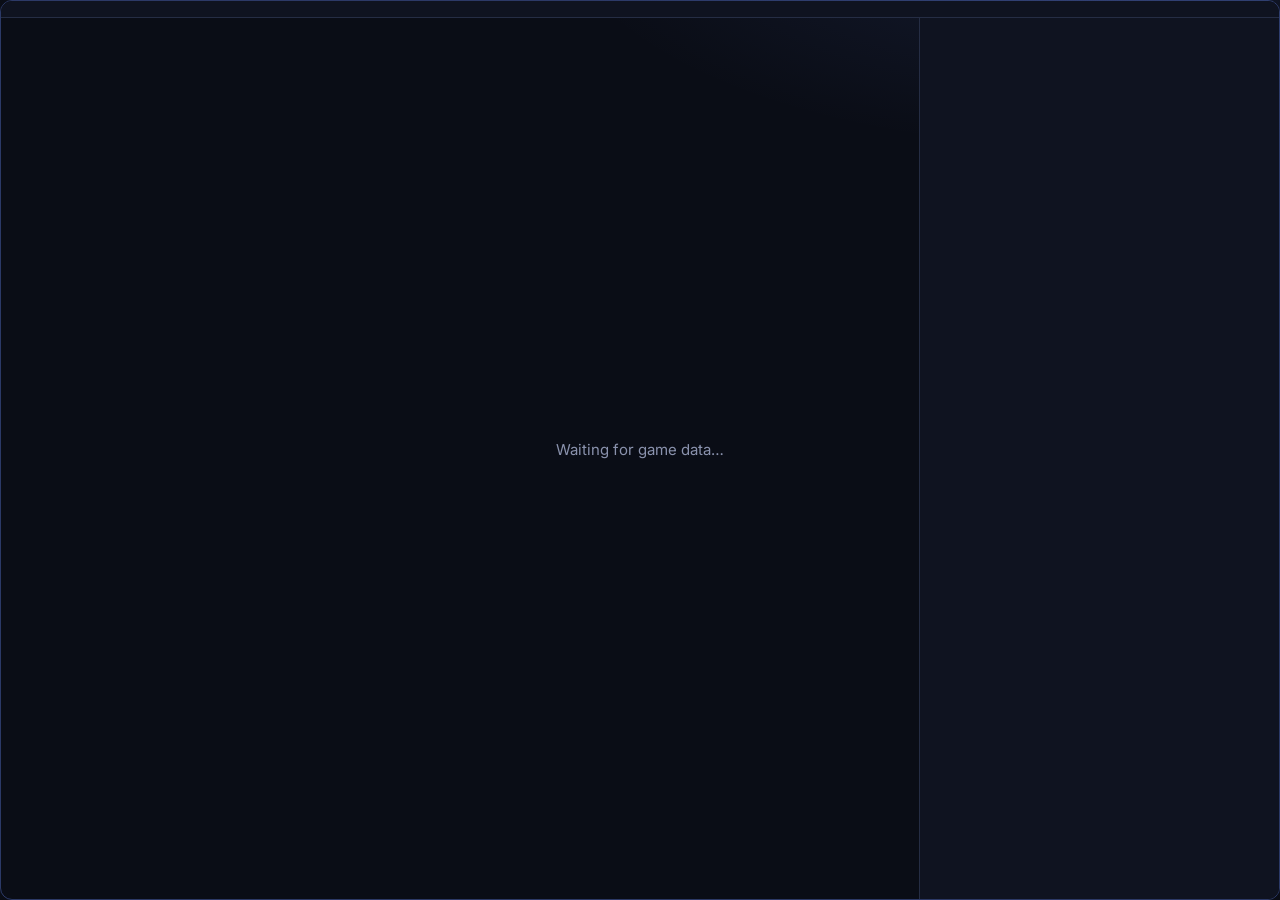
==== web/ingame.html @ f56386ac "NotLoL – desktopová appka pro League of Legends Tier listy, buildy, runy a matchupy (u.gg), Arena (O" ====
<!doctype html>
<html lang="cs">
<head>
  <meta charset="utf-8">
  <meta name="viewport" content="width=device-width, initial-scale=1">
  <title>NotLoL</title>
  <link rel="preconnect" href="https://fonts.googleapis.com">
  <link rel="preconnect" href="https://fonts.gstatic.com" crossorigin>
  <link rel="stylesheet" href="https://fonts.googleapis.com/css2?family=Inter:wght@400;500;600;700;800;900&display=swap">
  <link rel="stylesheet" href="ingame.css">
  <link rel="stylesheet" href="cards.css">
</head>
<body>
  <div id="app"></div>
  <script src="js/i18n.js"></script>
  <script src="js/ui.js"></script>
  <script src="js/cards.js"></script>
  <script src="js/ingame.js"></script>
</body>
</html>
---- web/ingame.css ----
:root {
  --bg: #0a0d16;
  --bg-2: #0f1320;
  --panel: #141927;
  --panel-2: #1a2032;
  --line: #252d44;
  --text: #e9ecf5;
  --muted: #8a92ad;
  --dim: #5d6582;
  --accent: #6c8cff;
  --accent-2: #9db1ff;
  --accent-rgb: 108, 140, 255;
  --mine: #4f9dff;
  --enemy: #ff5a6a;
  --wr-great: #3ee0a0;
  --wr-good: #8be3bd;
  --wr-mid: #d6dbea;
  --wr-low: #ffa58a;
  --wr-bad: #ff6b6b;
  color-scheme: dark;
}

/* Barva zvýraznění z Nastavení hlavního okna */
:root[data-accent="hextech"] { --accent: #1fc3d9; --accent-2: #7fe3ef; --accent-rgb: 31, 195, 217; }
:root[data-accent="violet"] { --accent: #9f7bff; --accent-2: #c7b1ff; --accent-rgb: 159, 123, 255; }
:root[data-accent="gold"] { --accent: #d6ad55; --accent-2: #f0d48c; --accent-rgb: 214, 173, 85; }
:root[data-accent="rose"] { --accent: #ff5c8a; --accent-2: #ff9db8; --accent-rgb: 255, 92, 138; }
:root[data-accent="emerald"] { --accent: #2ccf96; --accent-2: #85ebc5; --accent-rgb: 44, 207, 150; }

* { box-sizing: border-box; }
html, body { margin: 0; height: 100%; overflow: hidden; }
body {
  background: radial-gradient(900px 400px at 85% -10%, rgba(var(--accent-rgb), .12), transparent 60%), var(--bg);
  color: var(--text);
  font: 13px/1.35 Inter, system-ui, 'Segoe UI', sans-serif;
  user-select: none;
  -webkit-font-smoothing: antialiased;
}
#app { position: relative; height: 100%; display: flex; flex-direction: column; border: 1px solid rgba(var(--accent-rgb), .35); border-radius: 12px; overflow: hidden; }
#waitMsg { position: absolute; inset: 0; display: grid; place-items: center; margin: 0; }
.ico { display: block; flex: 0 0 auto; }
img { display: block; }
small { color: var(--muted); font-size: 11px; }
h2 { font-size: 15px; margin: 0 0 8px; }
.muted { color: var(--muted); }
.hint { color: var(--muted); font-size: 12px; margin: -2px 0 10px; }
.wait { margin: auto; color: var(--muted); font-size: 15px; padding: 40px; text-align: center; }
.wait.small { font-size: 13px; padding: 20px; }

.wr-great { color: var(--wr-great); }
.wr-good { color: var(--wr-good); }
.wr-mid { color: var(--wr-mid); }
.wr-low { color: var(--wr-low); }
.wr-bad { color: var(--wr-bad); }

/* ---------- Hlavička a záložky ---------- */

header {
  display: flex;
  align-items: center;
  gap: 14px;
  padding: 8px 14px;
  background: var(--bg-2);
  border-bottom: 1px solid var(--line);
  flex: 0 0 auto;
}
.brand { display: flex; align-items: center; gap: 8px; font-weight: 800; font-size: 17px; letter-spacing: -0.02em; }
.brand img { width: 26px; height: 26px; }
.brand span { color: var(--accent); }
.tabs { display: flex; gap: 4px; background: var(--panel); border: 1px solid var(--line); border-radius: 9px; padding: 3px; }
.tabs button { background: none; border: 0; color: var(--muted); font: inherit; font-weight: 700; font-size: 13px; padding: 5px 12px; border-radius: 7px; cursor: pointer; }
.tabs button:hover { color: var(--text); }
.tabs button.on { background: rgba(var(--accent-rgb), .22); color: var(--text); box-shadow: inset 0 0 0 1px rgba(var(--accent-rgb), .5); }
.mode { color: var(--muted); font-weight: 600; }
.demo { color: #ff9a3c; }
.time { font-weight: 800; font-size: 16px; font-variant-numeric: tabular-nums; margin-left: auto; }
.hint-k, .hint { color: var(--dim); font-size: 12px; }
header .hint { margin: 0; }
kbd { font: 600 11px/1 Inter, sans-serif; background: var(--panel-2); border: 1px solid var(--line); border-bottom-width: 2px; border-radius: 4px; padding: 2px 5px; color: var(--text); }
.close { background: none; border: 0; color: var(--muted); font-size: 24px; line-height: 1; cursor: pointer; padding: 0 4px; }
.close:hover { color: var(--text); }

main { flex: 1; min-height: 0; display: flex; }
.pane { flex: 1; min-height: 0; overflow-y: auto; padding: 14px; }
.pane[hidden] { display: none; }
.match-pane { display: grid; grid-template-columns: minmax(0, 1fr) 360px; padding: 0; overflow: hidden; }

/* ---------- Týmy ---------- */

.teams { overflow-y: auto; padding: 12px 14px; }
.team-stack { display: grid; gap: 12px; }
.team-grid { display: grid; grid-template-columns: repeat(2, minmax(0, 1fr)); gap: 10px; align-content: start; }
.team h2 { font-size: 12px; text-transform: uppercase; letter-spacing: .06em; margin: 0 0 5px; display: flex; align-items: center; gap: 8px; }
.team h2::before { content: ''; width: 4px; height: 14px; border-radius: 2px; background: var(--enemy); }
.team.mine h2::before { background: var(--mine); }
.team h2 small { text-transform: none; letter-spacing: 0; font-weight: 500; }
.team-grid .team { background: var(--bg-2); border: 1px solid var(--line); border-radius: 10px; padding: 8px; }
.team-grid .team.mine { border-color: rgba(79, 157, 255, .6); }

.row {
  display: grid;
  grid-template-columns: 44px 22px minmax(110px, 1.2fr) minmax(150px, 1.3fr) 76px 78px 44px auto;
  gap: 10px;
  align-items: center;
  padding: 5px 8px;
  border-radius: 9px;
  background: var(--panel);
  border: 1px solid transparent;
  margin-bottom: 4px;
}
.row.compact { grid-template-columns: 36px minmax(70px, 1fr) 98px 58px 58px auto; gap: 7px; padding: 4px 6px; }
.row.compact .rank { gap: 4px; white-space: nowrap; }
.row.compact .champ, .row.compact .champ img, .row.compact .champ .ph { width: 36px; height: 36px; }
.row.compact .it { width: 20px; height: 20px; }
.row.compact .items { flex-wrap: wrap; max-width: 92px; gap: 2px; }
.row.me { border-color: rgba(108, 140, 255, .6); background: rgba(108, 140, 255, .1); }
.row.dead .champ img { filter: grayscale(1) brightness(.6); }
.champ { position: relative; width: 44px; height: 44px; }
.champ img, .champ .ph { width: 44px; height: 44px; border-radius: 9px; background: var(--panel-2); }
.lvl {
  position: absolute; right: -4px; bottom: -4px;
  background: var(--bg); border: 1px solid var(--line); border-radius: 6px;
  font-size: 10px; font-weight: 700; padding: 0 4px;
}
.respawn { position: absolute; inset: 0; display: grid; place-items: center; font-weight: 800; font-size: 15px; color: #fff; }
.spells { display: grid; gap: 2px; }
.spells .sp { width: 20px; height: 20px; border-radius: 4px; }
.who { min-width: 0; display: grid; }
.who b, .who small { white-space: nowrap; overflow: hidden; text-overflow: ellipsis; }
.rank { display: flex; align-items: center; gap: 6px; line-height: 1.25; }
.rank b { font-size: 12px; }
.crest { width: 26px; height: 26px; }
.row.compact .crest { width: 20px; height: 20px; }
.dots { animation: blink 1s infinite; }
@keyframes blink { 50% { opacity: .3; } }
.cstat { display: grid; justify-items: start; gap: 2px; }
.tier { display: inline-grid; place-items: center; min-width: 28px; height: 20px; padding: 0 5px; border-radius: 5px; font-weight: 800; font-size: 11px; color: #0a0d16; }
.t-splus { background: #ff4e5a; } .t-s { background: #ff9a3c; } .t-a { background: #4f9dff; }
.t-b { background: #4fd18b; } .t-c { background: #b7bdcf; } .t-d { background: #7a8099; } .t-none { background: var(--panel-2); color: var(--muted); }
.kda, .cs { display: grid; font-variant-numeric: tabular-nums; }
.items { display: flex; gap: 3px; }
.it { width: 24px; height: 24px; border-radius: 5px; background: var(--panel-2); }

/* ---------- Tvůj build ---------- */

.build { border-left: 1px solid var(--line); background: var(--bg-2); padding: 12px 14px; overflow-y: auto; }
.build h3 { display: flex; align-items: center; justify-content: space-between; font-size: 11px; text-transform: uppercase; letter-spacing: .06em; color: var(--muted); margin: 14px 0 6px; }
.link { background: none; border: 0; color: var(--accent); font: inherit; font-size: 11px; font-weight: 700; text-transform: none; letter-spacing: 0; cursor: pointer; padding: 0; }
.me-head { display: flex; align-items: center; gap: 10px; }
.me-head img { width: 40px; height: 40px; border-radius: 9px; }
.me-head div { display: grid; }
.me-head b { font-size: 15px; }
.next-skill { display: flex; align-items: center; gap: 10px; margin-top: 12px; padding: 8px; border-radius: 10px; background: var(--panel); position: relative; }
.next-skill.go { background: rgba(62, 224, 160, .12); }
.next-skill.go b { color: var(--wr-great); }
.next-skill img { width: 34px; height: 34px; border-radius: 7px; }
.next-skill .key { position: absolute; left: 32px; top: 32px; font-size: 10px; font-weight: 800; padding: 0 4px; border-radius: 4px; color: #0a0d16; }
.next-skill div { display: grid; }
.strip { display: grid; grid-template-columns: repeat(18, 1fr); gap: 2px; margin-top: 8px; }
.strip .c { text-align: center; font-size: 10px; font-weight: 800; border-radius: 3px; padding: 2px 0; color: #0a0d16; }
.strip .c.done { opacity: .3; }
.strip .c.cur { outline: 2px solid #fff; }
.k-Q { background: #6c8cff; } .k-W { background: #4fd18b; } .k-E { background: #ff9a3c; } .k-R { background: #ff4e5a; }
.core { display: flex; align-items: center; gap: 6px; }
.chev { color: var(--dim); font-size: 18px; }
.ib { position: relative; width: 36px; height: 36px; }
.ib img { width: 36px; height: 36px; border-radius: 7px; border: 1px solid var(--line); }
.ib.own img { opacity: .45; }
.tick { position: absolute; right: -4px; bottom: -4px; width: 16px; height: 16px; border-radius: 50%; background: var(--wr-great); color: #0a0d16; font-size: 11px; font-weight: 800; display: grid; place-items: center; }
.opts { display: grid; grid-template-columns: repeat(3, 1fr); gap: 8px; }
.opt-col { display: grid; gap: 4px; align-content: start; }
.opt { display: flex; align-items: center; gap: 6px; font-size: 11px; font-weight: 700; }
.opt .ib, .opt .ib img { width: 28px; height: 28px; }
.augs { display: grid; gap: 8px; }
.aug-group { display: grid; gap: 3px; }
.r-kPrismatic { --r: #c58bff; } .r-kGold { --r: #f2c14e; } .r-kSilver { --r: #b7bdcf; }
.aug-group > small { color: var(--r); font-weight: 700; }
.aug { display: flex; align-items: center; gap: 8px; }
.aug .tier { flex: 0 0 auto; min-width: 26px; height: 18px; font-size: 10px; }
.aug img { flex: 0 0 auto; width: 24px; height: 24px; border-radius: 5px; border: 2px solid var(--r, #c58bff); }
.aug.prism img { border-color: #c58bff; }
.aug.own .an { color: var(--wr-great); }
.aug .an { flex: 1; font-weight: 600; }
.aug em { font-style: normal; font-weight: 700; font-size: 11px; }
.runes { display: flex; align-items: center; gap: 4px; flex-wrap: wrap; }
.runes img { width: 26px; height: 26px; border-radius: 50%; }
.runes img.ks { width: 34px; height: 34px; }
.runes .gap { width: 10px; }

/* ---------- Prizmatické itemy ---------- */

.prism-list { display: grid; gap: 6px; max-width: 760px; }
.prism-item {
  display: grid;
  grid-template-columns: 26px 40px minmax(0, 1fr) auto;
  grid-template-areas: 'rank img name place' 'rank img sub sub';
  column-gap: 10px;
  align-items: center;
  padding: 6px 10px;
  border-radius: 10px;
  background: var(--panel);
}
.prism-item.own { outline: 1px solid var(--wr-great); }
.prism-item .pr-rank { grid-area: rank; color: var(--dim); font-weight: 800; }
.prism-item img { grid-area: img; width: 40px; height: 40px; border-radius: 8px; border: 2px solid #c58bff; }
.prism-item .pr-name { grid-area: name; font-weight: 700; font-size: 14px; }
.prism-item .pr-place { grid-area: place; font-weight: 800; font-size: 15px; }
.prism-item .pr-sub { grid-area: sub; color: var(--muted); font-size: 12px; }

::-webkit-scrollbar { width: 8px; }
::-webkit-scrollbar-thumb { background: var(--line); border-radius: 4px; }
---- web/cards.css ----
/* Pořadí karet (augmentů) – sdílí hlavní okno i herní panel */

.cards-tools { display: flex; align-items: center; gap: 10px; flex-wrap: wrap; margin-bottom: 12px; }
.cards-search-wrap { position: relative; flex: 1; min-width: 180px; max-width: 320px; display: flex; color: var(--dim, #5d6582); }
.cards-search-wrap .ico { position: absolute; left: 10px; top: 50%; transform: translateY(-50%); pointer-events: none; }
.cards-search {
  width: 100%;
  background: var(--bg-2, #0f1320);
  border: 1px solid var(--line, #252d44);
  border-radius: 10px;
  padding: 7px 11px 7px 32px;
  color: var(--text, #e9ecf5);
  font: inherit;
  outline: none;
  transition: border-color .15s;
}
.cards-search:focus { border-color: var(--accent, #6c8cff); }
.cards-sort { display: inline-flex; background: var(--bg-2, #0f1320); border: 1px solid var(--line, #252d44); border-radius: 9px; padding: 2px; }
.cards-sort button { background: none; border: 0; color: var(--muted, #8a92ad); font-family: inherit; font-size: 12px; font-weight: 600; padding: 6px 10px; border-radius: 7px; cursor: pointer; }
.cards-sort button.on { background: var(--panel-2, #1a2032); color: var(--text, #e9ecf5); }
.cards-hint { font-size: 12px; color: var(--muted, #8a92ad); }
.cards-empty { color: var(--muted, #8a92ad); margin: 8px 0 0; }

.cards-cols { display: grid; grid-template-columns: repeat(3, minmax(0, 1fr)); gap: 14px; }
.cards-col h3 { display: flex; align-items: center; gap: 8px; font-size: 12px; text-transform: uppercase; letter-spacing: .05em; margin: 0 0 6px; color: var(--rc); }
.cards-col h3 small { color: var(--muted, #8a92ad); font-weight: 500; }
.cards-col.r-kPrismatic { --rc: #c58bff; }
.cards-col.r-kGold { --rc: #f2c14e; }
.cards-col.r-kSilver { --rc: #b7bdcf; }
.cards-list { list-style: none; margin: 0; padding: 0; display: grid; gap: 3px; }
.card-item {
  display: grid;
  grid-template-columns: 30px 26px minmax(0, 1fr) auto;
  gap: 8px;
  align-items: center;
  padding: 4px 6px;
  border-radius: 9px;
  background: var(--bg-2, #0f1320);
  border: 1px solid transparent;
  transition: border-color .12s, background .12s;
}
.card-item:hover { border-color: color-mix(in srgb, var(--rc) 45%, transparent); background: color-mix(in srgb, var(--rc) 7%, var(--bg-2, #0f1320)); }
.card-item[hidden] { display: none; }
.card-item.old { opacity: .6; }
.card-item img, .card-item .ph { width: 26px; height: 26px; border-radius: 6px; border: 2px solid var(--rc); background: var(--panel-2, #1a2032); }
.card-item .tier { min-width: 30px; height: 20px; font-size: 11px; border-radius: 5px; padding: 0 4px; }
.card-item .cn { font-weight: 600; font-size: 13px; overflow: hidden; text-overflow: ellipsis; white-space: nowrap; }
.card-item .cs { font-size: 11px; color: var(--muted, #8a92ad); white-space: nowrap; font-variant-numeric: tabular-nums; }

@media (max-width: 900px) {
  .cards-cols { grid-template-columns: minmax(0, 1fr); }
}
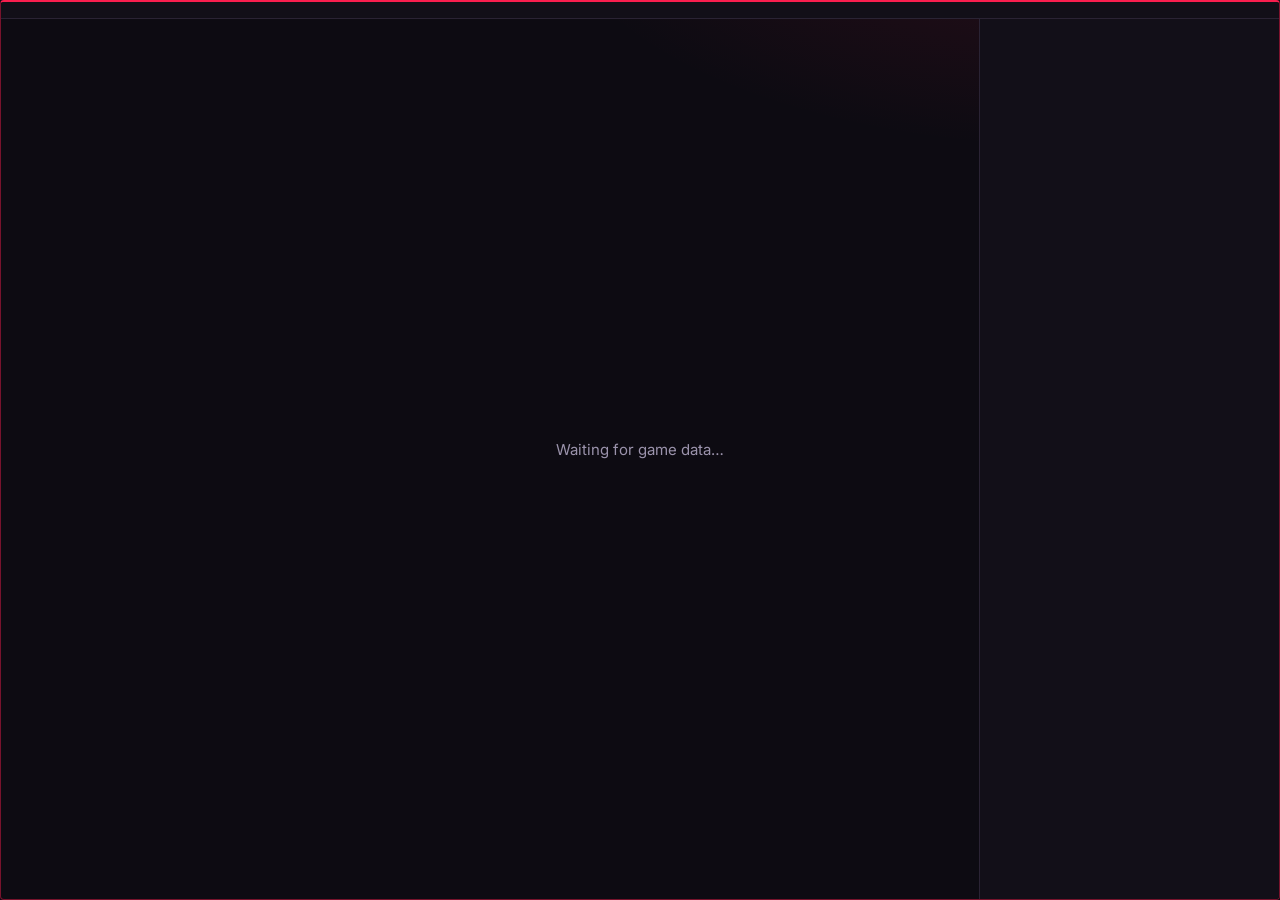
==== commit 2a49993c: "New look in the style of a gaming browser The whole UI gets a dark gaming-browser look inspired by O" ====
--- a/web/ingame.html
+++ b/web/ingame.html
@@ -6,7 +6,7 @@
   <title>NotLoL</title>
   <link rel="preconnect" href="https://fonts.googleapis.com">
   <link rel="preconnect" href="https://fonts.gstatic.com" crossorigin>
-  <link rel="stylesheet" href="https://fonts.googleapis.com/css2?family=Inter:wght@400;500;600;700;800;900&display=swap">
+  <link rel="stylesheet" href="https://fonts.googleapis.com/css2?family=Chakra+Petch:wght@500;600;700&family=Inter:wght@400;500;600;700;800;900&display=swap">
   <link rel="stylesheet" href="ingame.css">
   <link rel="stylesheet" href="cards.css">
 </head>
--- a/web/ingame.css
+++ b/web/ingame.css
@@ -1,15 +1,16 @@
 :root {
-  --bg: #0a0d16;
-  --bg-2: #0f1320;
-  --panel: #141927;
-  --panel-2: #1a2032;
-  --line: #252d44;
-  --text: #e9ecf5;
-  --muted: #8a92ad;
-  --dim: #5d6582;
-  --accent: #6c8cff;
-  --accent-2: #9db1ff;
-  --accent-rgb: 108, 140, 255;
+  --bg: #0d0b12;
+  --bg-2: #120f18;
+  --panel: #17131e;
+  --panel-2: #1e1927;
+  --line: #2a2334;
+  --text: #f2f0f7;
+  --muted: #9b93ac;
+  --dim: #686079;
+  --accent: #fa1e4e;
+  --accent-2: #ff6286;
+  --accent-rgb: 250, 30, 78;
+  --display: 'Chakra Petch', Inter, system-ui, 'Segoe UI', sans-serif;
   --mine: #4f9dff;
   --enemy: #ff5a6a;
   --wr-great: #3ee0a0;
@@ -21,6 +22,8 @@
 }
 
 /* Barva zvýraznění z Nastavení hlavního okna */
+:root[data-accent="orange"] { --accent: #ff7a1a; --accent-2: #ffab6b; --accent-rgb: 255, 122, 26; }
+:root[data-accent="blue"] { --accent: #6c8cff; --accent-2: #9db1ff; --accent-rgb: 108, 140, 255; }
 :root[data-accent="hextech"] { --accent: #1fc3d9; --accent-2: #7fe3ef; --accent-rgb: 31, 195, 217; }
 :root[data-accent="violet"] { --accent: #9f7bff; --accent-2: #c7b1ff; --accent-rgb: 159, 123, 255; }
 :root[data-accent="gold"] { --accent: #d6ad55; --accent-2: #f0d48c; --accent-rgb: 214, 173, 85; }
@@ -36,7 +39,7 @@
   user-select: none;
   -webkit-font-smoothing: antialiased;
 }
-#app { position: relative; height: 100%; display: flex; flex-direction: column; border: 1px solid rgba(var(--accent-rgb), .35); border-radius: 12px; overflow: hidden; }
+#app { position: relative; height: 100%; display: flex; flex-direction: column; border: 1px solid rgba(var(--accent-rgb), .45); border-top: 2px solid var(--accent); border-radius: 4px; overflow: hidden; }
 #waitMsg { position: absolute; inset: 0; display: grid; place-items: center; margin: 0; }
 .ico { display: block; flex: 0 0 auto; }
 img { display: block; }
@@ -64,16 +67,16 @@
   border-bottom: 1px solid var(--line);
   flex: 0 0 auto;
 }
-.brand { display: flex; align-items: center; gap: 8px; font-weight: 800; font-size: 17px; letter-spacing: -0.02em; }
-.brand img { width: 26px; height: 26px; }
+.brand { display: flex; align-items: center; gap: 8px; font: 700 18px/1 var(--display); text-transform: uppercase; letter-spacing: .04em; }
+.brand img { width: 26px; height: 26px; clip-path: polygon(6px 0, 100% 0, 100% calc(100% - 6px), calc(100% - 6px) 100%, 0 100%, 0 6px); }
 .brand span { color: var(--accent); }
-.tabs { display: flex; gap: 4px; background: var(--panel); border: 1px solid var(--line); border-radius: 9px; padding: 3px; }
-.tabs button { background: none; border: 0; color: var(--muted); font: inherit; font-weight: 700; font-size: 13px; padding: 5px 12px; border-radius: 7px; cursor: pointer; }
+.tabs { display: flex; gap: 4px; background: var(--panel); border: 1px solid var(--line); border-radius: 4px; padding: 3px; }
+.tabs button { background: none; border: 0; color: var(--muted); font: 600 13px/1.3 var(--display); text-transform: uppercase; letter-spacing: .05em; padding: 5px 12px; border-radius: 3px; cursor: pointer; }
 .tabs button:hover { color: var(--text); }
-.tabs button.on { background: rgba(var(--accent-rgb), .22); color: var(--text); box-shadow: inset 0 0 0 1px rgba(var(--accent-rgb), .5); }
+.tabs button.on { background: rgba(var(--accent-rgb), .2); color: var(--text); box-shadow: inset 0 -2px 0 var(--accent); }
 .mode { color: var(--muted); font-weight: 600; }
 .demo { color: #ff9a3c; }
-.time { font-weight: 800; font-size: 16px; font-variant-numeric: tabular-nums; margin-left: auto; }
+.time { font: 700 17px/1 var(--display); font-variant-numeric: tabular-nums; margin-left: auto; }
 .hint-k, .hint { color: var(--dim); font-size: 12px; }
 header .hint { margin: 0; }
 kbd { font: 600 11px/1 Inter, sans-serif; background: var(--panel-2); border: 1px solid var(--line); border-bottom-width: 2px; border-radius: 4px; padding: 2px 5px; color: var(--text); }
@@ -90,33 +93,34 @@
 .teams { overflow-y: auto; padding: 12px 14px; }
 .team-stack { display: grid; gap: 12px; }
 .team-grid { display: grid; grid-template-columns: repeat(2, minmax(0, 1fr)); gap: 10px; align-content: start; }
-.team h2 { font-size: 12px; text-transform: uppercase; letter-spacing: .06em; margin: 0 0 5px; display: flex; align-items: center; gap: 8px; }
-.team h2::before { content: ''; width: 4px; height: 14px; border-radius: 2px; background: var(--enemy); }
+.team h2 { font: 700 12px/1.3 var(--display); text-transform: uppercase; letter-spacing: .09em; margin: 0 0 5px; display: flex; align-items: center; gap: 8px; }
+.team h2::before { content: ''; width: 6px; height: 13px; transform: skewX(-18deg); background: var(--enemy); }
 .team.mine h2::before { background: var(--mine); }
 .team h2 small { text-transform: none; letter-spacing: 0; font-weight: 500; }
-.team-grid .team { background: var(--bg-2); border: 1px solid var(--line); border-radius: 10px; padding: 8px; }
+.team-grid .team { background: var(--bg-2); border: 1px solid var(--line); border-radius: 4px; padding: 8px; }
 .team-grid .team.mine { border-color: rgba(79, 157, 255, .6); }
 
+/* Pevná šířka sloupců (i itemů – 7 × 22 px), ať jsou sloupce ve všech řádcích pod sebou */
 .row {
   display: grid;
-  grid-template-columns: 44px 22px minmax(110px, 1.2fr) minmax(150px, 1.3fr) 76px 78px 44px auto;
+  grid-template-columns: 44px 22px 22px minmax(110px, 1.2fr) minmax(140px, 1.1fr) minmax(136px, 1fr) 66px 64px 48px 172px;
   gap: 10px;
   align-items: center;
   padding: 5px 8px;
-  border-radius: 9px;
+  border-radius: 4px;
   background: var(--panel);
   border: 1px solid transparent;
   margin-bottom: 4px;
 }
-.row.compact { grid-template-columns: 36px minmax(70px, 1fr) 98px 58px 58px auto; gap: 7px; padding: 4px 6px; }
+.row.compact { grid-template-columns: 36px minmax(70px, 1fr) 98px 58px 58px 92px; gap: 7px; padding: 4px 6px; }
 .row.compact .rank { gap: 4px; white-space: nowrap; }
 .row.compact .champ, .row.compact .champ img, .row.compact .champ .ph { width: 36px; height: 36px; }
 .row.compact .it { width: 20px; height: 20px; }
 .row.compact .items { flex-wrap: wrap; max-width: 92px; gap: 2px; }
-.row.me { border-color: rgba(108, 140, 255, .6); background: rgba(108, 140, 255, .1); }
+.row.me { border-color: rgba(var(--accent-rgb), .65); background: rgba(var(--accent-rgb), .1); }
 .row.dead .champ img { filter: grayscale(1) brightness(.6); }
 .champ { position: relative; width: 44px; height: 44px; }
-.champ img, .champ .ph { width: 44px; height: 44px; border-radius: 9px; background: var(--panel-2); }
+.champ img, .champ .ph { width: 44px; height: 44px; border-radius: 4px; background: var(--panel-2); }
 .lvl {
   position: absolute; right: -4px; bottom: -4px;
   background: var(--bg); border: 1px solid var(--line); border-radius: 6px;
@@ -125,8 +129,18 @@
 .respawn { position: absolute; inset: 0; display: grid; place-items: center; font-weight: 800; font-size: 15px; color: #fff; }
 .spells { display: grid; gap: 2px; }
 .spells .sp { width: 20px; height: 20px; border-radius: 4px; }
+.prunes { display: grid; justify-items: center; gap: 2px; }
+.prunes .ks { width: 22px; height: 22px; }
+.prunes .sub { width: 15px; height: 15px; opacity: .85; }
 .who { min-width: 0; display: grid; }
 .who b, .who small { white-space: nowrap; overflow: hidden; text-overflow: ellipsis; }
+.who .nm { display: flex; align-items: center; gap: 6px; min-width: 0; }
+.acc-lvl {
+  flex: 0 0 auto;
+  font-size: 10px; font-weight: 700; line-height: 15px; color: var(--muted);
+  background: var(--panel-2); border: 1px solid var(--line); border-radius: 5px; padding: 0 5px;
+}
+.acc-lvl.low { color: var(--wr-low); border-color: rgba(255, 165, 138, .45); }
 .rank { display: flex; align-items: center; gap: 6px; line-height: 1.25; }
 .rank b { font-size: 12px; }
 .crest { width: 26px; height: 26px; }
@@ -134,39 +148,53 @@
 .dots { animation: blink 1s infinite; }
 @keyframes blink { 50% { opacity: .3; } }
 .cstat { display: grid; justify-items: start; gap: 2px; }
-.tier { display: inline-grid; place-items: center; min-width: 28px; height: 20px; padding: 0 5px; border-radius: 5px; font-weight: 800; font-size: 11px; color: #0a0d16; }
+.tier { display: inline-grid; place-items: center; min-width: 28px; height: 20px; padding: 0 5px; font: 700 12px/1 var(--display); color: #0d0b12; clip-path: polygon(5px 0, 100% 0, 100% calc(100% - 5px), calc(100% - 5px) 100%, 0 100%, 0 5px); }
 .t-splus { background: #ff4e5a; } .t-s { background: #ff9a3c; } .t-a { background: #4f9dff; }
 .t-b { background: #4fd18b; } .t-c { background: #b7bdcf; } .t-d { background: #7a8099; } .t-none { background: var(--panel-2); color: var(--muted); }
 .kda, .cs { display: grid; font-variant-numeric: tabular-nums; }
+
+/* Forma z posledních zápasů */
+.form-cell { min-width: 0; overflow: hidden; }
+.form { display: grid; gap: 3px; min-width: 0; }
+.form-top { display: flex; align-items: center; gap: 5px; }
+.form-top b { font-size: 12px; font-variant-numeric: tabular-nums; }
+.fstrip { display: flex; gap: 2px; }
+.fstrip i { width: 4px; height: 14px; border-radius: 2px; background: var(--wr-bad); opacity: .8; }
+.fstrip i.w { background: var(--wr-great); }
+.streak { font-size: 10px; font-weight: 800; line-height: 15px; padding: 0 3px; border-radius: 4px; white-space: nowrap; }
+.streak.w { color: var(--wr-great); background: rgba(62, 224, 160, .14); }
+.streak.l { color: var(--wr-bad); background: rgba(255, 107, 107, .14); }
+.form small { white-space: nowrap; overflow: hidden; text-overflow: ellipsis; }
+.form small.new { color: var(--wr-low); }
 .items { display: flex; gap: 3px; }
-.it { width: 24px; height: 24px; border-radius: 5px; background: var(--panel-2); }
+.it { width: 22px; height: 22px; border-radius: 5px; background: var(--panel-2); }
 
 /* ---------- Tvůj build ---------- */
 
 .build { border-left: 1px solid var(--line); background: var(--bg-2); padding: 12px 14px; overflow-y: auto; }
-.build h3 { display: flex; align-items: center; justify-content: space-between; font-size: 11px; text-transform: uppercase; letter-spacing: .06em; color: var(--muted); margin: 14px 0 6px; }
+.build h3 { display: flex; align-items: center; justify-content: space-between; font: 700 11px/1.3 var(--display); text-transform: uppercase; letter-spacing: .09em; color: var(--muted); margin: 14px 0 6px; }
 .link { background: none; border: 0; color: var(--accent); font: inherit; font-size: 11px; font-weight: 700; text-transform: none; letter-spacing: 0; cursor: pointer; padding: 0; }
 .me-head { display: flex; align-items: center; gap: 10px; }
-.me-head img { width: 40px; height: 40px; border-radius: 9px; }
+.me-head img { width: 40px; height: 40px; border-radius: 4px; }
 .me-head div { display: grid; }
 .me-head b { font-size: 15px; }
-.next-skill { display: flex; align-items: center; gap: 10px; margin-top: 12px; padding: 8px; border-radius: 10px; background: var(--panel); position: relative; }
+.next-skill { display: flex; align-items: center; gap: 10px; margin-top: 12px; padding: 8px; border-radius: 4px; background: var(--panel); position: relative; }
 .next-skill.go { background: rgba(62, 224, 160, .12); }
 .next-skill.go b { color: var(--wr-great); }
-.next-skill img { width: 34px; height: 34px; border-radius: 7px; }
-.next-skill .key { position: absolute; left: 32px; top: 32px; font-size: 10px; font-weight: 800; padding: 0 4px; border-radius: 4px; color: #0a0d16; }
+.next-skill img { width: 34px; height: 34px; border-radius: 4px; }
+.next-skill .key { position: absolute; left: 32px; top: 32px; font-size: 10px; font-weight: 800; padding: 0 4px; border-radius: 4px; color: #0d0b12; }
 .next-skill div { display: grid; }
 .strip { display: grid; grid-template-columns: repeat(18, 1fr); gap: 2px; margin-top: 8px; }
-.strip .c { text-align: center; font-size: 10px; font-weight: 800; border-radius: 3px; padding: 2px 0; color: #0a0d16; }
+.strip .c { text-align: center; font-size: 10px; font-weight: 800; border-radius: 3px; padding: 2px 0; color: #0d0b12; }
 .strip .c.done { opacity: .3; }
 .strip .c.cur { outline: 2px solid #fff; }
 .k-Q { background: #6c8cff; } .k-W { background: #4fd18b; } .k-E { background: #ff9a3c; } .k-R { background: #ff4e5a; }
 .core { display: flex; align-items: center; gap: 6px; }
 .chev { color: var(--dim); font-size: 18px; }
 .ib { position: relative; width: 36px; height: 36px; }
-.ib img { width: 36px; height: 36px; border-radius: 7px; border: 1px solid var(--line); }
+.ib img { width: 36px; height: 36px; border-radius: 4px; border: 1px solid var(--line); }
 .ib.own img { opacity: .45; }
-.tick { position: absolute; right: -4px; bottom: -4px; width: 16px; height: 16px; border-radius: 50%; background: var(--wr-great); color: #0a0d16; font-size: 11px; font-weight: 800; display: grid; place-items: center; }
+.tick { position: absolute; right: -4px; bottom: -4px; width: 16px; height: 16px; border-radius: 50%; background: var(--wr-great); color: #0d0b12; font-size: 11px; font-weight: 800; display: grid; place-items: center; }
 .opts { display: grid; grid-template-columns: repeat(3, 1fr); gap: 8px; }
 .opt-col { display: grid; gap: 4px; align-content: start; }
 .opt { display: flex; align-items: center; gap: 6px; font-size: 11px; font-weight: 700; }
@@ -197,15 +225,25 @@
   column-gap: 10px;
   align-items: center;
   padding: 6px 10px;
-  border-radius: 10px;
+  border-radius: 4px;
   background: var(--panel);
 }
 .prism-item.own { outline: 1px solid var(--wr-great); }
 .prism-item .pr-rank { grid-area: rank; color: var(--dim); font-weight: 800; }
-.prism-item img { grid-area: img; width: 40px; height: 40px; border-radius: 8px; border: 2px solid #c58bff; }
+.prism-item img { grid-area: img; width: 40px; height: 40px; border-radius: 4px; border: 2px solid #c58bff; }
 .prism-item .pr-name { grid-area: name; font-weight: 700; font-size: 14px; }
 .prism-item .pr-place { grid-area: place; font-weight: 800; font-size: 15px; }
 .prism-item .pr-sub { grid-area: sub; color: var(--muted); font-size: 12px; }
 
+/* Menší okno (např. notebook se zvětšením 125 %): užší build, bez kouzel a CS, itemy na dva řádky */
+@media (max-width: 1300px) {
+  .match-pane { grid-template-columns: minmax(0, 1fr) 300px; }
+  .row { grid-template-columns: 40px minmax(96px, 1.2fr) minmax(128px, 1.1fr) minmax(96px, 1fr) 64px 64px 122px; gap: 8px; }
+  .row .spells, .row .prunes, .row .cs, .row .streak { display: none; }
+  .row:not(.compact) .champ, .row:not(.compact) .champ img, .row:not(.compact) .champ .ph { width: 40px; height: 40px; }
+  .row:not(.compact) .items { flex-wrap: wrap; gap: 3px; }
+}
+
 ::-webkit-scrollbar { width: 8px; }
-::-webkit-scrollbar-thumb { background: var(--line); border-radius: 4px; }
+::-webkit-scrollbar-thumb { background: var(--line); border-radius: 2px; }
+::-webkit-scrollbar-thumb:hover { background: rgba(var(--accent-rgb), .75); }
--- a/web/cards.css
+++ b/web/cards.css
@@ -7,7 +7,7 @@
   width: 100%;
   background: var(--bg-2, #0f1320);
   border: 1px solid var(--line, #252d44);
-  border-radius: 10px;
+  border-radius: 4px;
   padding: 7px 11px 7px 32px;
   color: var(--text, #e9ecf5);
   font: inherit;
@@ -15,8 +15,8 @@
   transition: border-color .15s;
 }
 .cards-search:focus { border-color: var(--accent, #6c8cff); }
-.cards-sort { display: inline-flex; background: var(--bg-2, #0f1320); border: 1px solid var(--line, #252d44); border-radius: 9px; padding: 2px; }
-.cards-sort button { background: none; border: 0; color: var(--muted, #8a92ad); font-family: inherit; font-size: 12px; font-weight: 600; padding: 6px 10px; border-radius: 7px; cursor: pointer; }
+.cards-sort { display: inline-flex; background: var(--bg-2, #0f1320); border: 1px solid var(--line, #252d44); border-radius: 4px; padding: 2px; }
+.cards-sort button { background: none; border: 0; color: var(--muted, #8a92ad); font-family: inherit; font-size: 12px; font-weight: 600; padding: 6px 10px; border-radius: 4px; cursor: pointer; }
 .cards-sort button.on { background: var(--panel-2, #1a2032); color: var(--text, #e9ecf5); }
 .cards-hint { font-size: 12px; color: var(--muted, #8a92ad); }
 .cards-empty { color: var(--muted, #8a92ad); margin: 8px 0 0; }
@@ -34,7 +34,7 @@
   gap: 8px;
   align-items: center;
   padding: 4px 6px;
-  border-radius: 9px;
+  border-radius: 4px;
   background: var(--bg-2, #0f1320);
   border: 1px solid transparent;
   transition: border-color .12s, background .12s;
